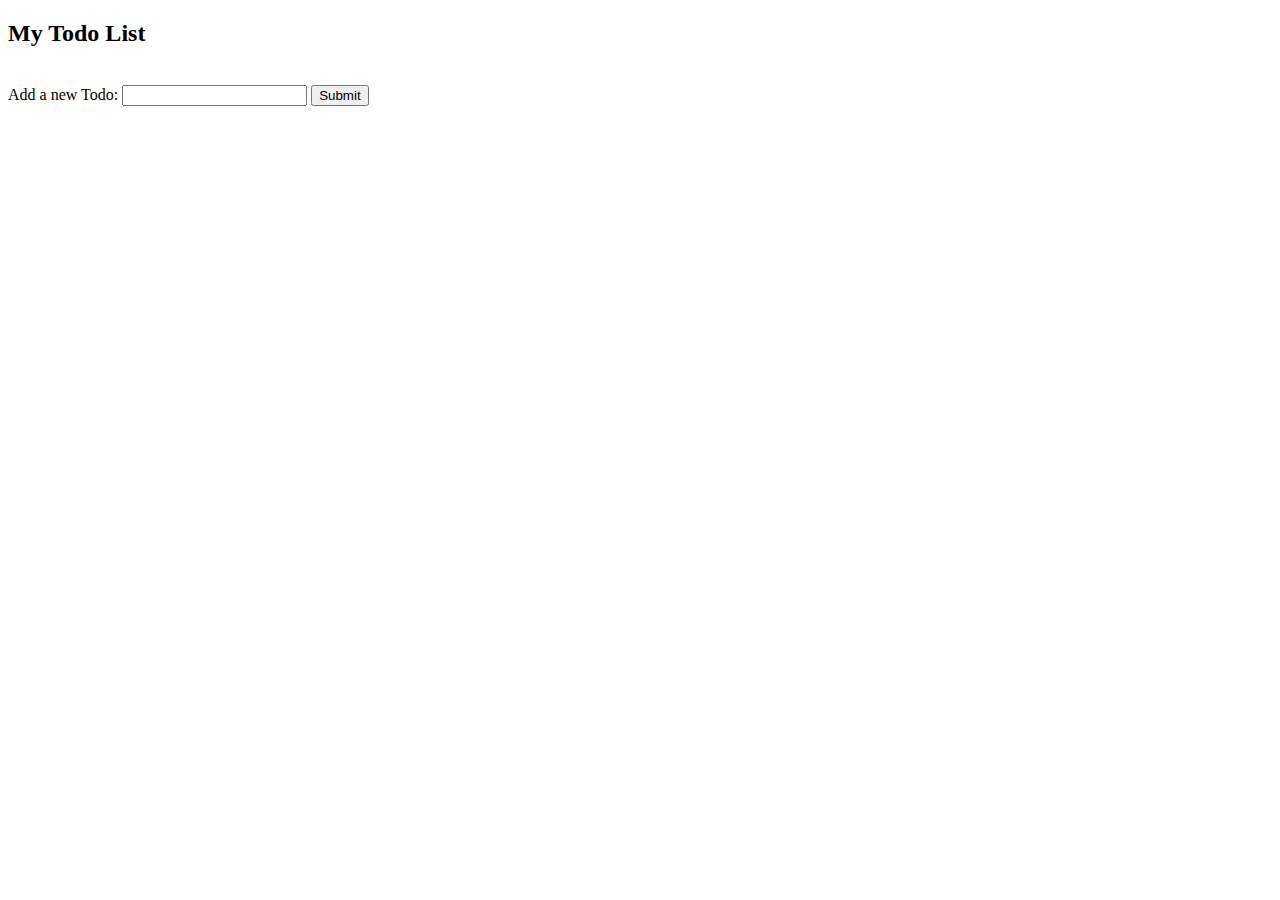
==== todo.html @ ba2d73f2 "started vanilla JS todo list" ====
<!DOCTYPE html>
<html lang="en">
<head>
	<meta charset="utf-8">
	<title>Todo List</title>
</head>
<body>
	<h2>My Todo List</h2>
	<br>
	<div>
		<label for="newTodo">Add a new Todo:</label>
		<input type="text" name="newTodo" id="todoText">
		<button id="addNewTodo">Submit</button>
	</div>
	<br>
	<section>
		<ol id="list">
			
		</ol>
	</section>
	<script type="text/javascript" src="todo.js"></script>
</body>
</html>
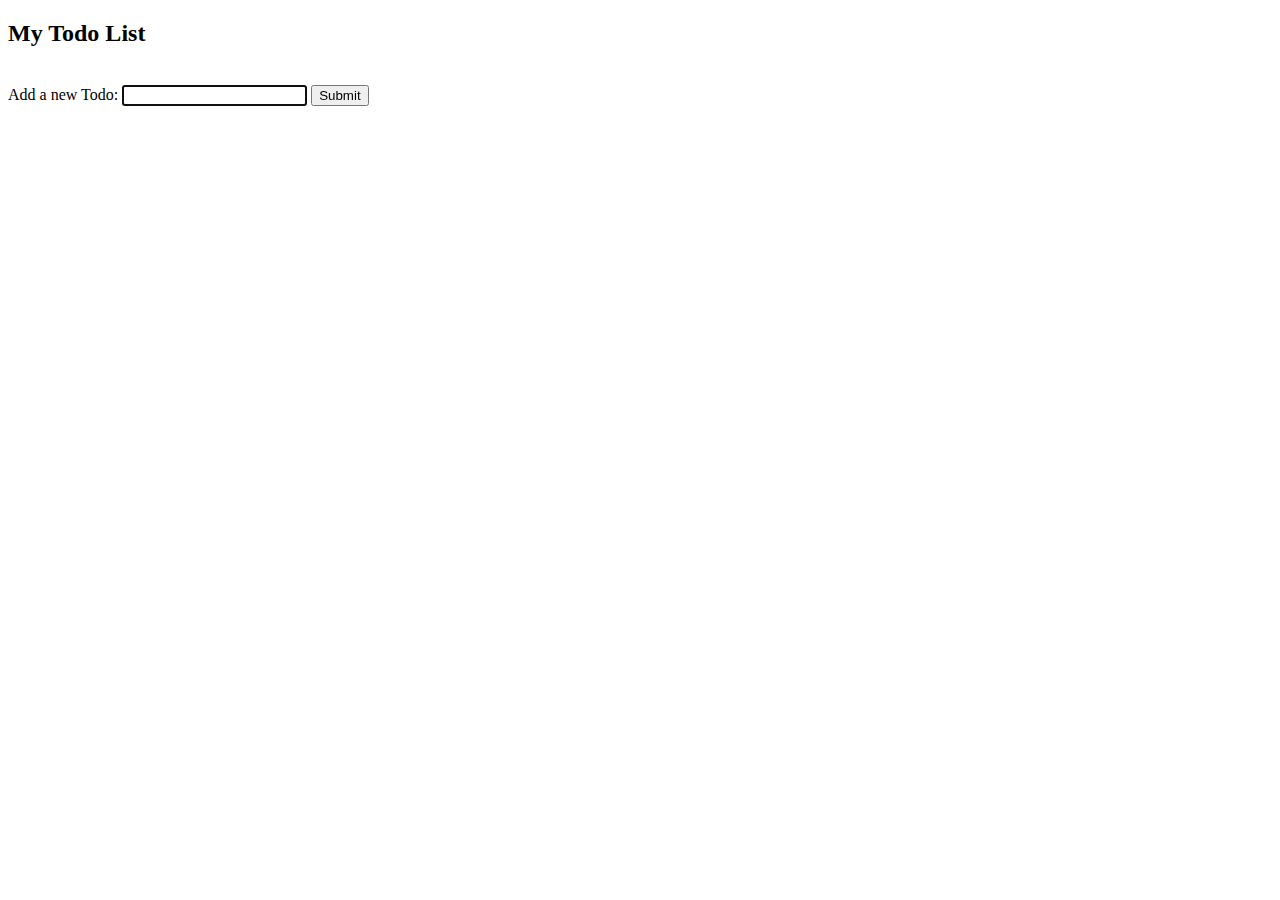
==== commit 792abf9f: "added autofocus to todo list" ====
--- a/todo.html
+++ b/todo.html
@@ -9,8 +9,8 @@
 	<br>
 	<div>
 		<label for="newTodo">Add a new Todo:</label>
-		<input type="text" name="newTodo" id="todoText">
-		<button id="addNewTodo">Submit</button>
+		<input type="text" name="newTodo" id="todoText" autofocus="true">
+		<button id="addNewTodo" title="Press to submit the todo">Submit</button>
 	</div>
 	<br>
 	<section>
